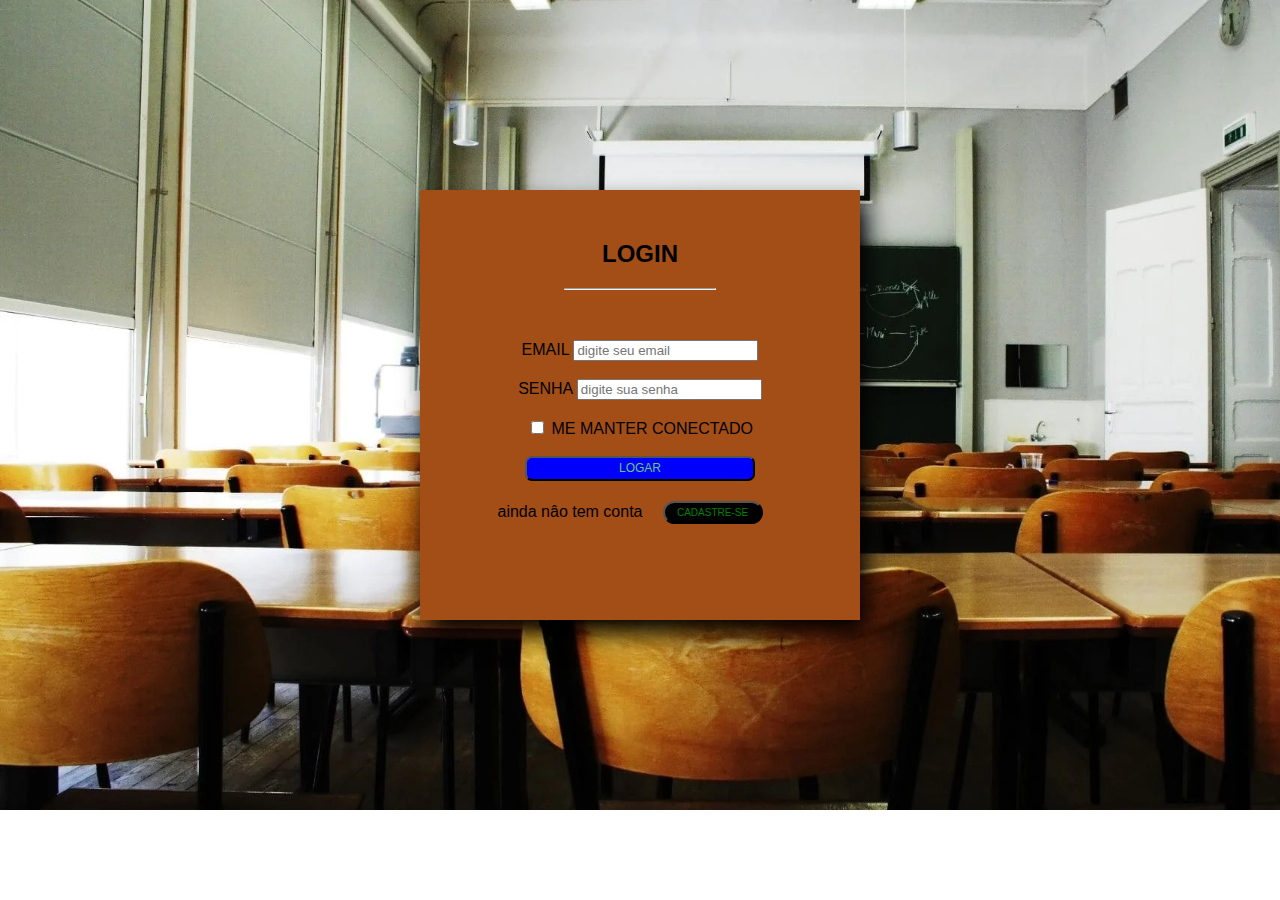
==== index.html @ c22565cc "formulariodefrente.html" ====
<!DOCTYPE html>
<html lang="pt-bt">
<head>
    <meta charset="UTF-8">
    <meta name="viewport" content="width=device-width, initial-scale=1.0">
    <title>esse e meu site</title>
    <link rel="stylesheet" href="index.css">
</head>
<body>

    <div class="container">
        <h2>LOGIN</h2>
        <hr class="line">
        <!-- usada para criar uma linha -->
        
        <FORM>
    
            <label for="">EMAIL</label>
            <input type="email" placeholder="digite seu email"required> <br> <br>
        
            <label for="SENHA">SENHA</label>
            <input type="password" placeholder="digite sua senha"required> <br> <br>
    
    
    
            <input type="checkbox"> 
            <label for="">ME MANTER CONECTADO</label> <br> <br>
    
    
            <input type="submit" value="LOGAR" class="btn-enviar">
    
            <div class="content">
                <p>ainda nâo tem conta</p>
                <button>CADASTRE-SE</button>
            </div>
    
    
    
    
    
    
    
    
    
        </FORM>







    </div>
    
    

    
</body>
</html>
---- index.css ----
body{
    background-image: url(./imagens/Dinâmicas-para-Sala-de-Aula.webp);
    background-repeat: no-repeat;
    background-size: cover;
    
}



.container{
    background-color:#a34e16 ;  
    width: 380px;
    height: 370px;
    color: black;
    margin: 190px auto;
    text-align: center;
    padding: 30px;
    font-family: 'Trebuchet MS', 'Lucida Sans Unicode', 'Lucida Grande', 'Lucida Sans', Arial, sans-serif;
    box-shadow: 7px 14px 23px black;
    

}

.line{
    width: 150px;
    margin-bottom: 50px;
    
    
    

}

.btn-enviar{

background-color: blue;
color: rgb(102, 202, 102);
width: 230px;
height: 25px;
font-size: 12px;
border-radius: 7px;


}



.btn-enviar:hover{
    background-color: blueviolet;
    transition: 0.6s;
    cursor: pointer;
    
    
    
}


.content{
    display: flex;
    justify-content: center;
    align-items: center;
    
    
    
    
}

.content button{
    width: 100px;
    height: 23px;
    font-size: 10px;
    color: green;
    background-color: black;
    margin: 20px;
    border-radius: 100px;
    
}

.content button:hover{
    background-color: gold;
    transition: 0.6s;
}
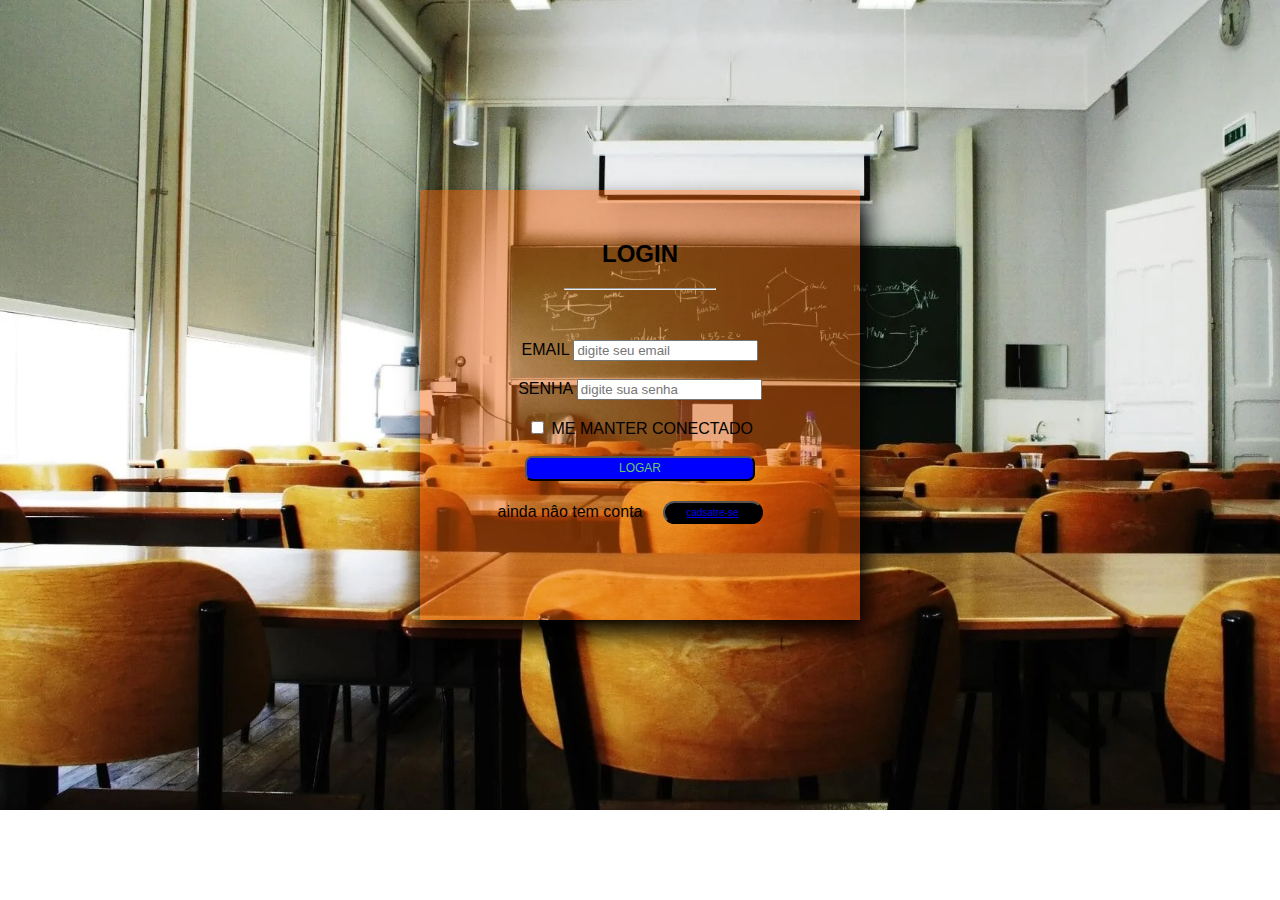
==== commit 1f224390: "formulariodefrente.html" ====
--- a/index.html
+++ b/index.html
@@ -31,7 +31,14 @@
     
             <div class="content">
                 <p>ainda nâo tem conta</p>
-                <button>CADASTRE-SE</button>
+                
+               
+                <button>
+                    <a href="academia.html">cadsatre-se</a>
+                </button>
+                
+              
+
             </div>
     
     
--- a/index.css
+++ b/index.css
@@ -8,7 +8,7 @@
 
 
 .container{
-    background-color:#a34e16 ;  
+    background-color:#fa620473 ;  
     width: 380px;
     height: 370px;
     color: black;
@@ -80,6 +80,10 @@
     transition: 0.6s;
 }
 
+.button-cad a{
+    color: blue;
+    text-decoration: none;
+}
 
 
 
